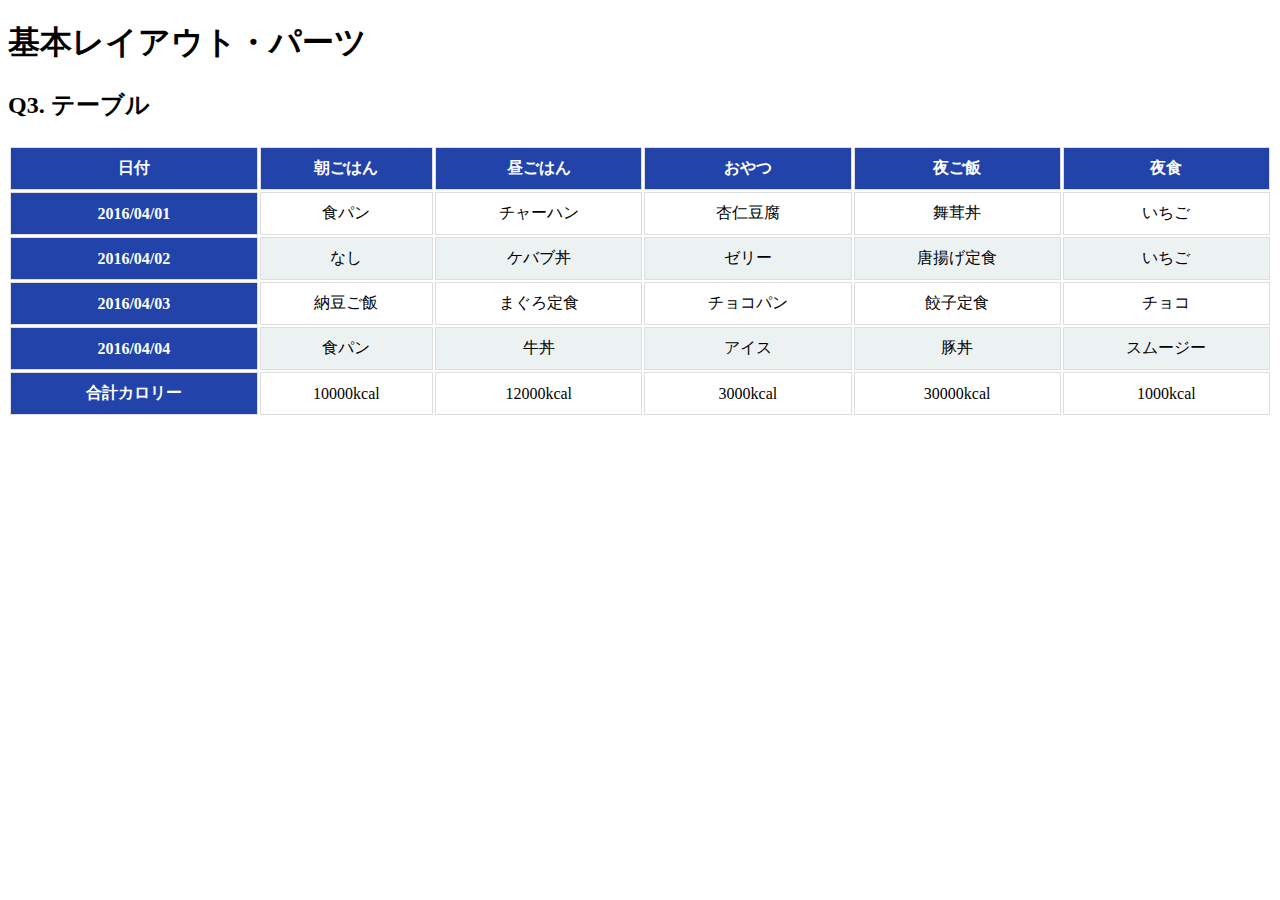
==== layout_parts/q3/index.html @ 2bd75e33 "first submit" ====
<!DOCTYPE html>
<html>
  <head>
    <meta charset="utf-8">
    <meta http-equiv="X-UA-Compatible" content="IE=edge">
    <meta name="viewport" content="width=device-width, initial-scale=1.0, maximum-scale=1.0, user-scalable=no">
    <meta name="format-detection" content="telephone=no">
    <title>基本レイアウト・パーツ</title>
    <link rel="stylesheet" href="http://gizumo-inc.github.io/sample/front-lesson/layout_parts_new/assets/css/reset.css">
    <link rel="stylesheet" href="http://gizumo-inc.github.io/sample/front-lesson/layout_parts_new/assets/css/base.css">
    <link rel="stylesheet" href="css/style.css">
  </head>
  <body>
    <div class="wrapper">
      <h1 class="title">基本レイアウト・パーツ</h1>
      <h2 class="headline">
        <p class="headline__text">Q3. テーブル</p>
      </h2>
      <div class="box">
        <!--
             tableタグを使って表をつくってもらいます。
             tableタグ内では使っていいタグと使っていい順序というものが決まっています。
             それを検索しながら当てはめてください。

             背景色が青いセルのfont-sizeは18pxでline-heightが26pxです。
             それ以外のセルはfont-sizeが16pxでline-heightが22pxです。

             ■この問題で使う大事なプロパティ
             ・table-layout

             ■この問題で使う大事な擬似要素
             ・:nth-child
             ・:first-child
             ・:last-child

             ■必須ではないけど使えると便利な擬似要素
             ・:not
        -->
        <!-- 回答はクラスq3の要素の中に書いてね -->
        <!-- すでについてるクラスにはstyleを指定しない。styleをつける場合は自分で新たにクラスをつけること -->
        <div class="q3">
          <table class="tb1">
            <tr>
              <th>日付</th>
              <th>朝ごはん</th>
              <th>昼ごはん</th>
              <th>おやつ</th>
              <th>夜ご飯</th>
              <th>夜食</th>
            </tr>
            <tr>
              <th>2016/04/01</th>
              <td>食パン</td>
              <td>チャーハン</td>
              <td>杏仁豆腐</td>
              <td>舞茸丼</td>
              <td>いちご</td>
            </tr>
            <tr>
              <th>2016/04/02</th>
              <td>なし</td>
              <td>ケバブ丼</td>
              <td>ゼリー</td>
              <td>唐揚げ定食</td>
              <td>いちご</td>
            </tr>
            <tr>
              <th>2016/04/03</th>
              <td>納豆ご飯</td>
              <td>まぐろ定食</td>
              <td>チョコパン</td>
              <td>餃子定食</td>
              <td>チョコ</td>
            </tr>
            <tr>
              <th>2016/04/04</th>
              <td>食パン</td>
              <td>牛丼</td>
              <td>アイス</td>
              <td>豚丼</td>
              <td>スムージー</td>
            </tr>
            <tr>
              <th>合計カロリー</th>
              <td>10000kcal</td>
              <td>12000kcal</td>
              <td>3000kcal</td>
              <td>30000kcal</td>
              <td>1000kcal</td>
            </tr>
          </table>
        </div>
        <!-- 回答はクラスq3の要素の中に書いてね -->
      </div>
    </div>
  </body>
</html>
---- layout_parts/q3/css/style.css ----
@charset "UTF-8";

/* 回答はここに書いてね */

.tb1 {
  width: 100%;
  text-align: center;
  margin: 0 auto;
}

td, th {
  border: solid #dedede 1px;
  padding: 10px 0;
}

th {
  background-color: #2244aa;
  color: white;
}

tr:last-child {
  border-top: dashed #000 2px;
}

tr:nth-child(odd) {
  background-color: #ecf1f2;
}

/* 回答はここに書いてね */
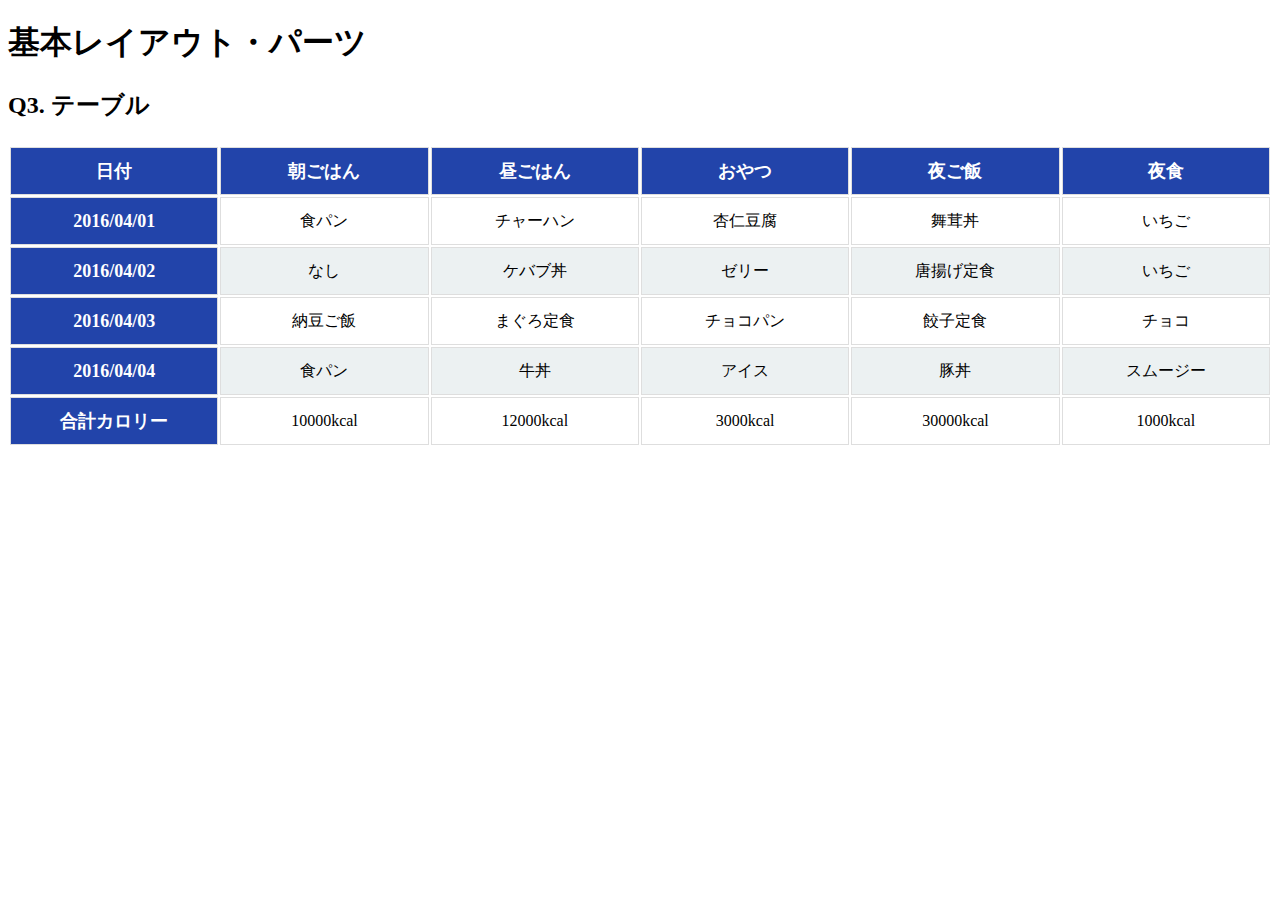
==== commit ed531dbf: "second submit" ====
--- a/layout_parts/q3/index.html
+++ b/layout_parts/q3/index.html
@@ -39,7 +39,7 @@
         <!-- 回答はクラスq3の要素の中に書いてね -->
         <!-- すでについてるクラスにはstyleを指定しない。styleをつける場合は自分で新たにクラスをつけること -->
         <div class="q3">
-          <table class="tb1">
+          <table class="main_tb">
             <tr>
               <th>日付</th>
               <th>朝ごはん</th>
--- a/layout_parts/q3/css/style.css
+++ b/layout_parts/q3/css/style.css
@@ -2,27 +2,31 @@
 
 /* 回答はここに書いてね */
 
-.tb1 {
+.main_tb {
   width: 100%;
   text-align: center;
   margin: 0 auto;
+  table-layout: fixed;
 }
 
-td, th {
+.main_tb td, .main_tb th {
   border: solid #dedede 1px;
   padding: 10px 0;
+  line-height: 26px;
+  vertical-align: middle;
 }
 
-th {
+.main_tb th {
   background-color: #2244aa;
   color: white;
+  font-size: 18px;
 }
 
-tr:last-child {
+.main_tb tr:last-child {
   border-top: dashed #000 2px;
 }
 
-tr:nth-child(odd) {
+.main_tb tr:nth-child(odd) {
   background-color: #ecf1f2;
 }
 
